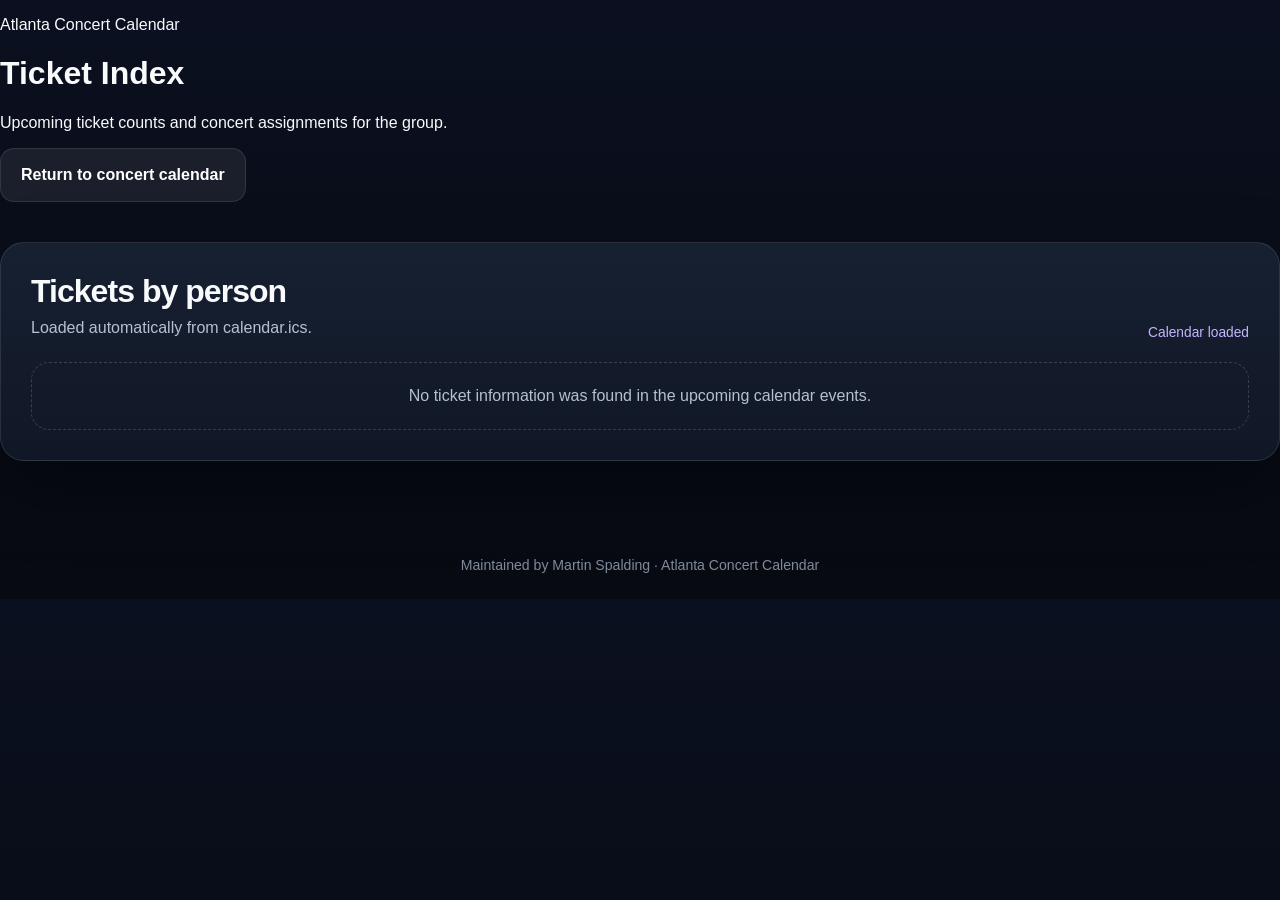
==== tickets.html @ 145a3180 "Add Ticket Index page and homepage link" ====
<!DOCTYPE html>
<html lang="en">

<head>
  <meta charset="UTF-8">
  <meta name="viewport" content="width=device-width, initial-scale=1">

  <meta
    name="description"
    content="Ticket ownership index for the Atlanta Concert Calendar."
  >

  <title>Ticket Index | Atlanta Concert Calendar</title>

  <link rel="stylesheet" href="style.css">
</head>

<body>

  <!-- ====================================================== -->
  <!-- TICKET INDEX HEADER -->
  <!-- ====================================================== -->

  <header class="ticket-hero">
    <div class="wrap">
      <p class="eyebrow">Atlanta Concert Calendar</p>

      <h1>Ticket Index</h1>

      <p>
        Upcoming ticket counts and concert assignments for the group.
      </p>

      <a class="btn secondary" href="index.html">
        Return to concert calendar
      </a>
    </div>
  </header>

  <!-- ====================================================== -->
  <!-- TICKET INDEX -->
  <!-- ====================================================== -->

  <main>
    <div class="wrap">
      <section class="card">
        <div class="inner">

          <div class="head">
            <div>
              <h2>Tickets by person</h2>

              <p class="sub">
                Loaded automatically from calendar.ics.
              </p>
            </div>

            <div class="status" id="ticket-status">
              Checking calendar…
            </div>
          </div>

          <div id="ticket-index">
            <div class="empty">
              Loading ticket information…
            </div>
          </div>

        </div>
      </section>
    </div>
  </main>

  <!-- ====================================================== -->
  <!-- FOOTER -->
  <!-- ====================================================== -->

  <footer>
    Maintained by Martin Spalding · Atlanta Concert Calendar
  </footer>

  <!-- ====================================================== -->
  <!-- JAVASCRIPT -->
  <!-- ====================================================== -->

  <script src="tickets.js"></script>

</body>
</html>
---- style.css ----
/* ====================================================== */
  /* CSS VARIABLES */
  /* ====================================================== */
    :root {
      --bg:#070a11; --panel:#111827; --panel2:#182233; --text:#f8fafc;
      --muted:#b6c0cf; --accent:#8b5cf6; --accent2:#ec4899; --line:rgba(255,255,255,.1);
    }
  /* ====================================================== */
  /* GLOBAL STYLES */
  /* ====================================================== */
    *{box-sizing:border-box}
    body{margin:0;background:linear-gradient(180deg,#0b1020,#070a11);color:var(--text);
      font-family:-apple-system,BlinkMacSystemFont,"Segoe UI",Roboto,Arial,sans-serif}

  /* Hero section */
    .hero {
    position: relative;
    padding: 72px 20px 110px;

    background-image:
        linear-gradient(
            rgba(5, 10, 20, 0.45),
            rgba(5, 10, 20, 0.80)
        ),
        url("./atl-skyline.jpg");

    background-size: cover;
    background-position: center;
    background-repeat: no-repeat;

    border-bottom: none;
    }
    
    .hero p{max-width:690px;color:var(--muted);font-size:1.18rem;line-height:1.65}

  /* ====================================================== */
  /* BUTTONS */
  /* ====================================================== */

    .buttons{display:flex;gap:14px;flex-wrap:wrap;margin-top:30px}
    .btn{display:inline-flex;align-items:center;justify-content:center;min-height:54px;padding:0 20px;
      border-radius:14px;text-decoration:none;font-weight:800;border:1px solid transparent;cursor:pointer}
    .primary{background:linear-gradient(135deg,var(--accent),var(--accent2));color:white}
    .secondary{background:rgba(255,255,255,.07);border-color:var(--line);color:white}

  /* ====================================================== */
  /* MAIN LAYOUT */
  /* ====================================================== */

    main{padding:40px 0 70px}
    .grid{display:grid;grid-template-columns:1.45fr .75fr;gap:24px;align-items:start}
    .card{background:linear-gradient(180deg,rgba(24,34,51,.95),rgba(17,24,39,.95));
      border:1px solid var(--line);border-radius:24px;box-shadow:0 28px 70px rgba(0,0,0,.4)}
    .inner{padding:30px}
    .head{display:flex;justify-content:space-between;gap:16px;align-items:end;margin-bottom:22px}
    h2{margin:0;font-size:2rem;letter-spacing:-.03em}
    .sub{margin:6px 0 0;color:var(--muted);line-height:1.5}
    .status{color:#c4b5fd;font-size:.86rem}



  /* ====================================================== */
  /* EVENTS */
  /* ====================================================== */

    .events{display:grid;gap:12px}
    .event{display:grid;grid-template-columns:76px 1fr;gap:16px;padding:16px;border:1px solid var(--line);
      border-radius:18px;background:rgba(255,255,255,.035)}
    .date{display:grid;place-items:center;align-content:center;min-height:74px;border-radius:15px;
      background:linear-gradient(145deg,rgba(139,92,246,.3),rgba(236,72,153,.18));border:1px solid var(--line)}
    .month{font-size:.76rem;font-weight:900;letter-spacing:.12em;color:#ddd6fe}
    .day{font-size:1.75rem;font-weight:900;line-height:1}
    .event h3{margin:2px 0 8px;font-size:1.08rem}
    .meta{color:var(--muted);font-size:.92rem;line-height:1.5}
    .empty{padding:24px;border:1px dashed rgba(255,255,255,.16);border-radius:18px;color:var(--muted);text-align:center}

  /* ====================================================== */
  /* SUBSCRIBE PANEL */     
  /* ====================================================== */

    .side{display:grid;gap:24px}
    .tabs{display:flex;gap:8px;flex-wrap:wrap;margin:18px 0}
    .tab{border:1px solid var(--line);background:rgba(255,255,255,.04);color:var(--muted);
      padding:9px 12px;border-radius:999px;font:inherit;font-weight:700;cursor:pointer}
    .tab.active{color:white;background:rgba(139,92,246,.25);border-color:rgba(167,139,250,.55)}
    .instructions{color:var(--muted);line-height:1.65}
    .instructions li+li{margin-top:8px}
    .copyrow{display:flex;gap:8px;margin-top:16px}
    input{width:100%;min-width:0;padding:11px 12px;border-radius:12px;border:1px solid var(--line);
      background:rgba(0,0,0,.22);color:#dbeafe}
    button.copy{border:1px solid rgba(167,139,250,.45);background:rgba(139,92,246,.18);color:white;
      border-radius:12px;padding:0 14px;font-weight:800;cursor:pointer}
    .qr{text-align:center}
    .qr img{width:180px;max-width:100%;padding:10px;background:white;border-radius:18px}
    .qr p{color:var(--muted);line-height:1.5}

  /* ====================================================== */
  /* FOOTER */
  /* ====================================================== */

    footer{padding:26px;color:#7f8a9b;text-align:center;font-size:.88rem}

  /* ====================================================== */
  /* RESPONSIVE DESIGN */
  /* ====================================================== */
  
    @media(max-width:820px){.grid{grid-template-columns:1fr}}
    @media(max-width:560px){
      .hero{padding-top:52px}
      .buttons{flex-direction:column}
      .btn{width:100%}
      .head{flex-direction:column;align-items:start}
      .event{grid-template-columns:64px 1fr}
      .copyrow{flex-direction:column}
      button.copy{min-height:44px}
    }
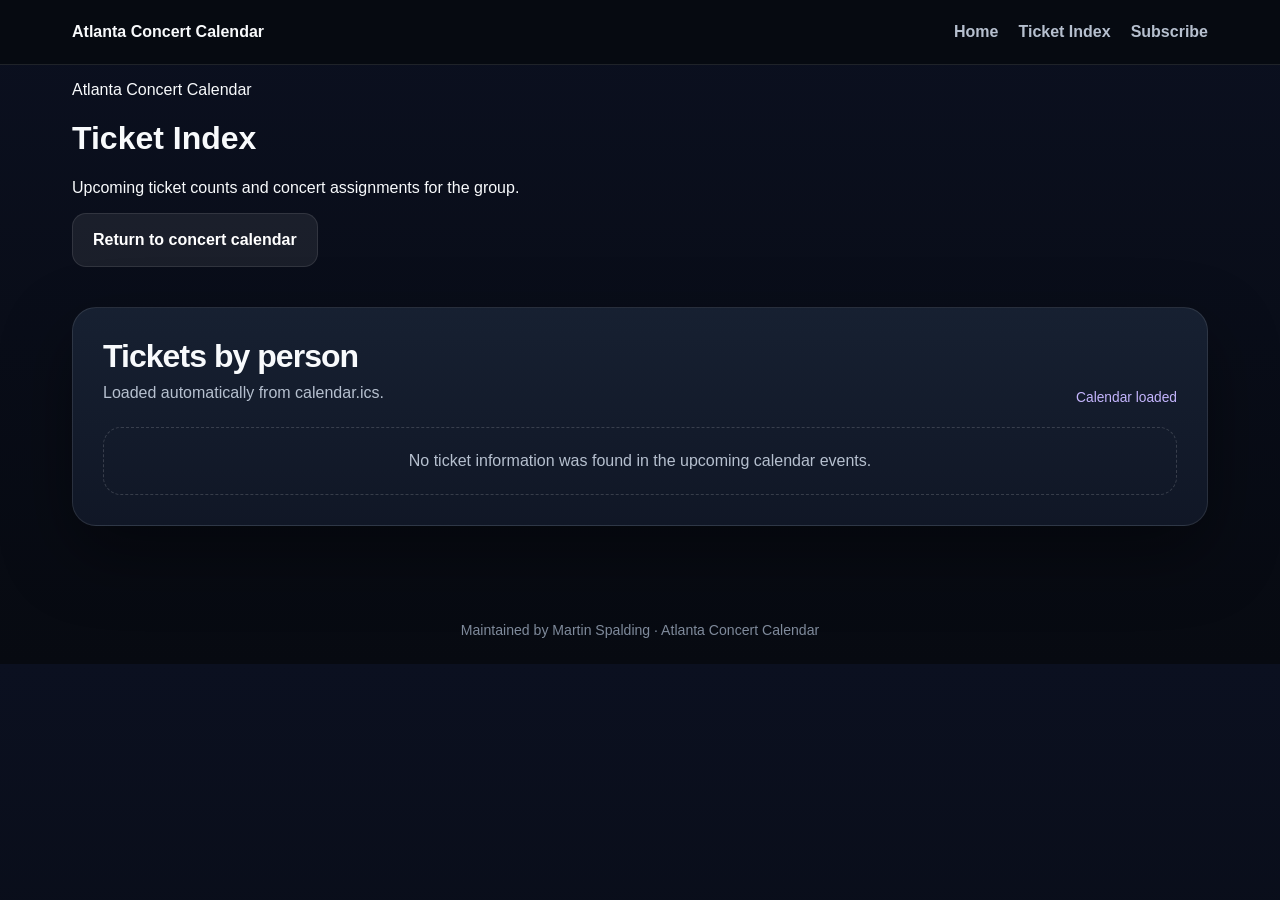
==== commit 1c386ddd: "Update tickets.html Added navigation" ====
--- a/tickets.html
+++ b/tickets.html
@@ -16,6 +16,24 @@
 </head>
 
 <body>
+
+  <!-- ====================================================== -->
+  <!-- SITE NAVIGATION -->
+  <!-- ====================================================== -->
+
+  <nav class="site-nav">
+    <div class="wrap nav-inner">
+      <a class="site-title" href="index.html">
+        Atlanta Concert Calendar
+      </a>
+
+      <div class="nav-links">
+        <a href="index.html">Home</a>
+        <a href="tickets.html">Ticket Index</a>
+        <a href="index.html#subscribe">Subscribe</a>
+      </div>
+    </div>
+  </nav>
 
   <!-- ====================================================== -->
   <!-- TICKET INDEX HEADER -->
--- a/style.css
+++ b/style.css
@@ -1,16 +1,68 @@
-  /* ====================================================== */
-  /* CSS VARIABLES */
-  /* ====================================================== */
+/* ====================================================== */
+/* CSS VARIABLES */
+/* ====================================================== */
+
     :root {
       --bg:#070a11; --panel:#111827; --panel2:#182233; --text:#f8fafc;
       --muted:#b6c0cf; --accent:#8b5cf6; --accent2:#ec4899; --line:rgba(255,255,255,.1);
     }
-  /* ====================================================== */
-  /* GLOBAL STYLES */
-  /* ====================================================== */
+
+/* ====================================================== */
+ /* GLOBAL STYLES */
+ /* ====================================================== */
+
     *{box-sizing:border-box}
     body{margin:0;background:linear-gradient(180deg,#0b1020,#070a11);color:var(--text);
       font-family:-apple-system,BlinkMacSystemFont,"Segoe UI",Roboto,Arial,sans-serif}
+
+    .wrap{
+      width:min(1200px,100%);
+      margin:0 auto;
+      padding:0 32px;
+    }
+
+/* ====================================================== */
+/* SITE NAVIGATION */
+/* ====================================================== */
+
+.site-nav {
+  position: sticky;
+  top: 0;
+  z-index: 1000;
+  background: rgba(7, 10, 17, 0.92);
+  border-bottom: 1px solid var(--line);
+  backdrop-filter: blur(12px);
+}
+
+.nav-inner {
+  display: flex;
+  align-items: center;
+  justify-content: space-between;
+  gap: 24px;
+  min-height: 64px;
+}
+
+.site-title {
+  color: var(--text);
+  text-decoration: none;
+  font-weight: 800;
+}
+
+.nav-links {
+  display: flex;
+  align-items: center;
+  gap: 20px;
+}
+
+.nav-links a {
+  color: var(--muted);
+  text-decoration: none;
+  font-weight: 700;
+}
+
+.nav-links a:hover {
+  color: var(--text);
+}
 
   /* Hero section */
     .hero {
@@ -94,6 +146,133 @@
     .qr img{width:180px;max-width:100%;padding:10px;background:white;border-radius:18px}
     .qr p{color:var(--muted);line-height:1.5}
 
+/* ====================================================== */
+/* TICKET INDEX */
+/* ====================================================== */
+
+.ticket-card-grid {
+  display: grid;
+  grid-template-columns: repeat(2, minmax(0, 1fr));
+  gap: 22px;
+}
+
+.person-card {
+  padding: 24px;
+  border: 1px solid var(--line);
+  border-radius: 20px;
+  background:
+    linear-gradient(
+      180deg,
+      rgba(255, 255, 255, 0.045),
+      rgba(255, 255, 255, 0.02)
+    );
+}
+
+.person-card-header {
+  display: flex;
+  align-items: flex-start;
+  justify-content: space-between;
+  gap: 20px;
+  padding-bottom: 18px;
+  border-bottom: 1px solid var(--line);
+}
+
+.person-label {
+  margin: 0 0 5px;
+  color: var(--muted);
+  font-size: 0.78rem;
+  font-weight: 800;
+  letter-spacing: 0.08em;
+  text-transform: uppercase;
+}
+
+.person-card h3 {
+  margin: 0;
+  font-size: 1.75rem;
+}
+
+.ticket-total {
+  min-width: 84px;
+  padding: 12px 14px;
+  text-align: center;
+  border: 1px solid rgba(167, 139, 250, 0.4);
+  border-radius: 16px;
+  background: rgba(139, 92, 246, 0.16);
+}
+
+.ticket-total strong {
+  display: block;
+  font-size: 1.8rem;
+  line-height: 1;
+}
+
+.ticket-total span {
+  display: block;
+  margin-top: 5px;
+  color: var(--muted);
+  font-size: 0.8rem;
+}
+
+.person-summary {
+  display: grid;
+  grid-template-columns: 0.75fr 1.25fr;
+  gap: 12px;
+  margin: 18px 0;
+}
+
+.person-summary > div {
+  padding: 14px;
+  border-radius: 14px;
+  background: rgba(0, 0, 0, 0.18);
+}
+
+.person-summary span {
+  display: block;
+  margin-bottom: 5px;
+  color: var(--muted);
+  font-size: 0.78rem;
+}
+
+.person-summary strong {
+  display: block;
+}
+
+.person-summary small {
+  display: block;
+  margin-top: 5px;
+  color: var(--muted);
+}
+
+.person-shows h4 {
+  margin: 0 0 12px;
+}
+
+.person-shows ul {
+  display: grid;
+  gap: 10px;
+  margin: 0;
+  padding: 0;
+  list-style: none;
+}
+
+.person-show {
+  padding: 12px 14px;
+  border: 1px solid var(--line);
+  border-radius: 13px;
+  background: rgba(255, 255, 255, 0.025);
+}
+
+.person-show strong {
+  display: block;
+}
+
+.person-show span {
+  display: block;
+  margin-top: 4px;
+  color: var(--muted);
+  font-size: 0.86rem;
+}
+
   /* ====================================================== */
   /* FOOTER */
   /* ====================================================== */
@@ -103,8 +282,16 @@
   /* ====================================================== */
   /* RESPONSIVE DESIGN */
   /* ====================================================== */
-  
-    @media(max-width:820px){.grid{grid-template-columns:1fr}}
+      
+    @media(max-width:820px) {
+      .grid {
+        grid-template-columns: 1fr;
+      }
+
+      .ticket-card-grid {
+        grid-template-columns: 1fr;
+      }
+    }
     @media(max-width:560px){
       .hero{padding-top:52px}
       .buttons{flex-direction:column}
@@ -113,4 +300,25 @@
       .event{grid-template-columns:64px 1fr}
       .copyrow{flex-direction:column}
       button.copy{min-height:44px}
-    }
+      .nav-inner {
+        flex-direction: column;
+        align-items: flex-start;
+        padding: 12px 0;
+      }
+
+      .nav-links {
+        flex-wrap: wrap;
+        gap: 12px 18px;
+      }
+      .person-card-header {
+        flex-direction: column;
+      }
+
+      .ticket-total {
+        width: 100%;
+      }
+
+      .person-summary {
+        grid-template-columns: 1fr;
+      }
+    }
